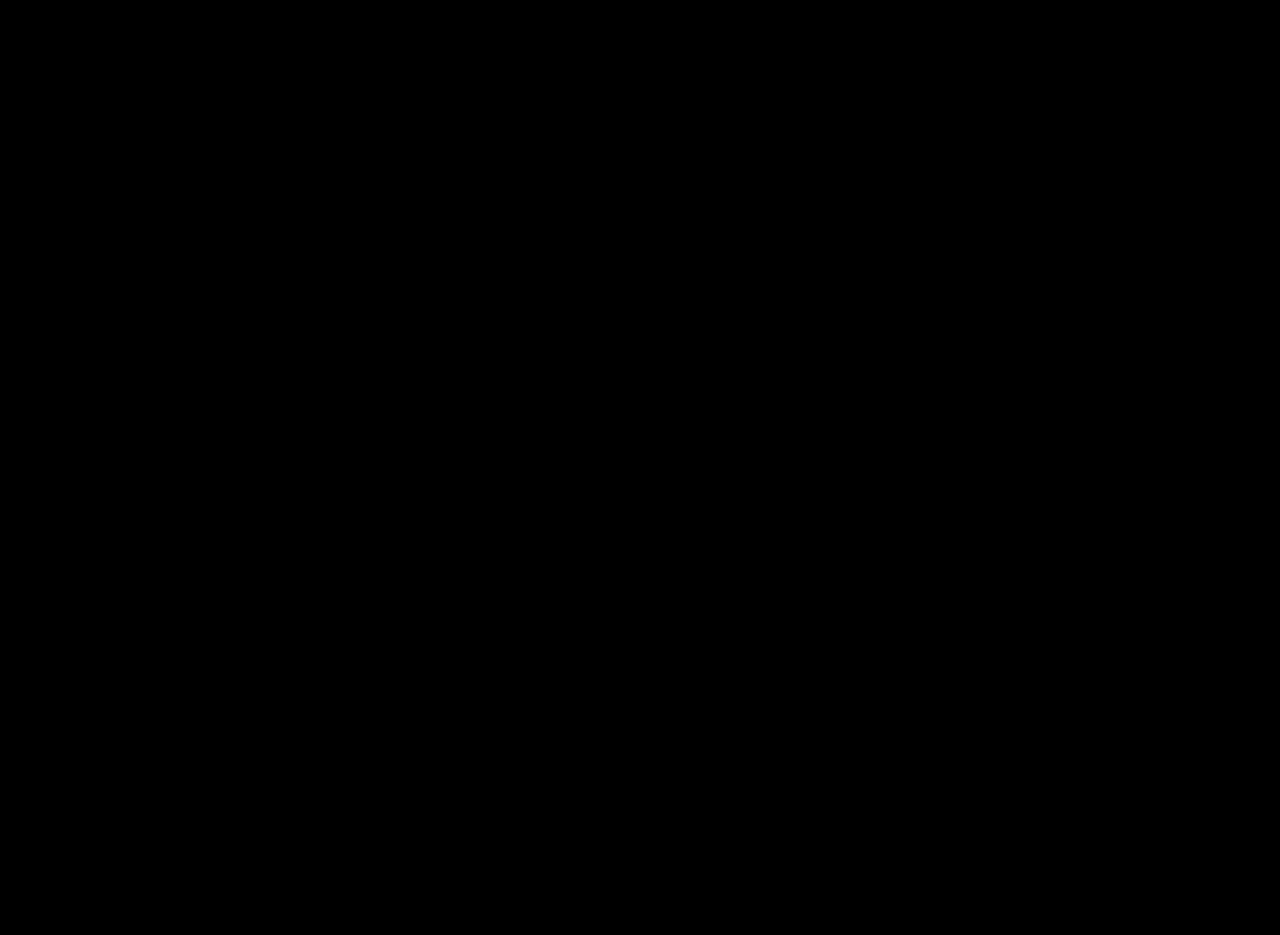
==== index.html @ c6eacd93 "modif" ====
<!DOCTYPE html>
<html lang="en">
<head>
  <meta charset="UTF-8">
  <meta name="viewport" content="width=device-width, initial-scale=1.0">
  <meta http-equiv="X-UA-Compatible" content="ie=edge">
  <link rel="stylesheet" href="style.css">
  <title>B.H</title>
</head>
<body>
  
</body>
</html>
<svg version="1.1" xmlns="http://www.w3.org/2000/svg" xmlns:xlink="http://www.w3.org/1999/xlink" x="0px" y="0px" width="800px"
	 height="800px" viewBox="0 0 600 600" enable-background="new 0 0 600 600" xml:space="preserve">
<g id="cercle">
	<circle fill="none" stroke="#ffffff" stroke-width="3" stroke-miterlimit="10" cx="239.431" cy="206.438" r="134"/>
</g>
<g id="P">
	<path fill="none" stroke="#ffffff" stroke-width="3" stroke-miterlimit="10" d="M237.23,261.955c-3.027,0-5.639-0.978-7.836-2.93
		s-3.297-4.688-3.297-8.203c0-2.978,1.05-5.541,3.15-7.69c2.098-2.148,4.688-3.223,7.764-3.223s5.699,1.063,7.873,3.186
		c2.172,2.125,3.26,4.7,3.26,7.728c0,3.468-1.088,6.188-3.26,8.167C242.71,260.966,240.159,261.955,237.23,261.955z"/>
</g>
<g id="B">
	<path fill="none" stroke="#ffffff" stroke-width="3" stroke-miterlimit="10" d="M180.064,261.955h-32.813
		c-4.737,0-8.118-1.063-10.144-3.186c-2.027-2.125-3.04-5.505-3.04-10.145v-80.713c0-4.735,1.036-8.142,3.112-10.217
		c2.075-2.075,5.432-3.113,10.071-3.113h34.79c5.127,0,9.569,0.318,13.33,0.952c3.76,0.635,7.129,1.856,10.107,3.662
		c2.538,1.514,4.785,3.431,6.738,5.749c1.952,2.32,3.442,4.884,4.468,7.691s1.538,5.774,1.538,8.898
		c0,10.742-5.372,18.604-16.113,23.584c14.11,4.493,21.167,13.232,21.167,26.221c0,6.006-1.538,11.414-4.614,16.223
		c-3.076,4.811-7.227,8.362-12.451,10.657c-3.271,1.367-7.031,2.332-11.279,2.894S185.727,261.955,180.064,261.955z
		 M155.821,170.915v27.759h19.922c5.42,0,9.605-0.513,12.561-1.538c2.954-1.025,5.212-2.978,6.775-5.859
		c1.22-2.051,1.831-4.346,1.831-6.885c0-5.42-1.93-9.021-5.786-10.804c-3.857-1.781-9.741-2.673-17.651-2.673H155.821z
		 M178.453,214.275h-22.632v31.348h23.364c14.696,0,22.046-5.298,22.046-15.894c0-5.42-1.904-9.35-5.713-11.792
		C191.71,215.495,186.02,214.275,178.453,214.275z"/>
</g>
<g id="H">
	<path fill="none" stroke="#ffffff" stroke-width="3" stroke-miterlimit="10" d="M276.094,164.104v30.762h46.949v-30.762
		c0-4.395,0.988-7.69,2.966-9.888s4.577-3.296,7.8-3.296c3.271,0,5.92,1.087,7.947,3.259c2.025,2.174,3.039,5.482,3.039,9.925
		v84.595c0,4.443-1.025,7.764-3.076,9.961s-4.688,3.296-7.91,3.296c-3.271,0-5.885-1.111-7.836-3.333
		c-1.954-2.221-2.93-5.529-2.93-9.924V212.59h-46.949v36.108c0,4.443-1.025,7.764-3.076,9.961s-4.688,3.296-7.91,3.296
		c-3.272,0-5.885-1.111-7.837-3.333c-1.954-2.221-2.93-5.529-2.93-9.924v-84.595c0-4.395,0.963-7.69,2.893-9.888
		c1.928-2.197,4.552-3.296,7.874-3.296c3.271,0,5.92,1.087,7.947,3.259C275.08,156.353,276.094,159.661,276.094,164.104z"/>
</g>
</svg>
---- style.css ----
body {
  background-color: black;
}
.starter-template {
  padding: 3rem 1.5rem;
  text-align: center;
}
.nav-link{
  color: blueviolet;
}

svg {
	position:absolute;
	left:0;
	right:0;
	top:15%;
	margin:auto;
}

#B, #H, #P, #cercle {
  stroke-dasharray: 1400;
  stroke-dashoffset: 1500;
  animation: dash 4s linear infinite alternate-reverse;
 }
    
@keyframes dash {
  from {
    stroke-dashoffset: 1500;
  }
  to {
    stroke-dashoffset: 0;
    }
}
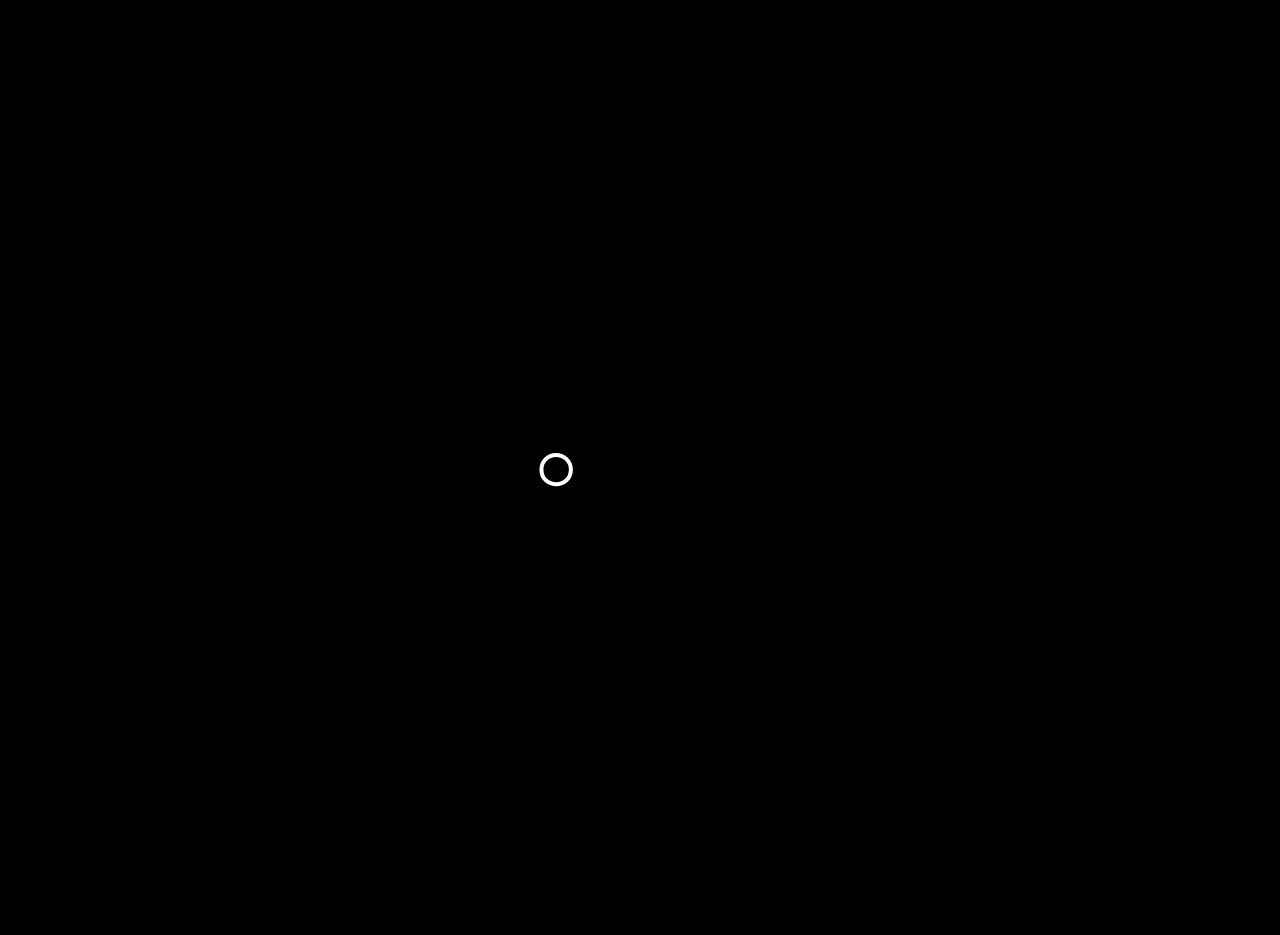
==== commit dd9105d7: "majrentrée" ====
--- a/index.html
+++ b/index.html
@@ -9,14 +9,13 @@
 </head>
 <body>
   
-</body>
-</html>
+
 <svg version="1.1" xmlns="http://www.w3.org/2000/svg" xmlns:xlink="http://www.w3.org/1999/xlink" x="0px" y="0px" width="800px"
 	 height="800px" viewBox="0 0 600 600" enable-background="new 0 0 600 600" xml:space="preserve">
 <g id="cercle">
 	<circle fill="none" stroke="#ffffff" stroke-width="3" stroke-miterlimit="10" cx="239.431" cy="206.438" r="134"/>
 </g>
-<g id="P">
+<a href="acceuil.html"><g id="P"></a>
 	<path fill="none" stroke="#ffffff" stroke-width="3" stroke-miterlimit="10" d="M237.23,261.955c-3.027,0-5.639-0.978-7.836-2.93
 		s-3.297-4.688-3.297-8.203c0-2.978,1.05-5.541,3.15-7.69c2.098-2.148,4.688-3.223,7.764-3.223s5.699,1.063,7.873,3.186
 		c2.172,2.125,3.26,4.7,3.26,7.728c0,3.468-1.088,6.188-3.26,8.167C242.71,260.966,240.159,261.955,237.23,261.955z"/>
@@ -41,4 +40,6 @@
 		c-3.272,0-5.885-1.111-7.837-3.333c-1.954-2.221-2.93-5.529-2.93-9.924v-84.595c0-4.395,0.963-7.69,2.893-9.888
 		c1.928-2.197,4.552-3.296,7.874-3.296c3.271,0,5.92,1.087,7.947,3.259C275.08,156.353,276.094,159.661,276.094,164.104z"/>
 </g>
-</svg>+</svg>
+</body>
+</html>